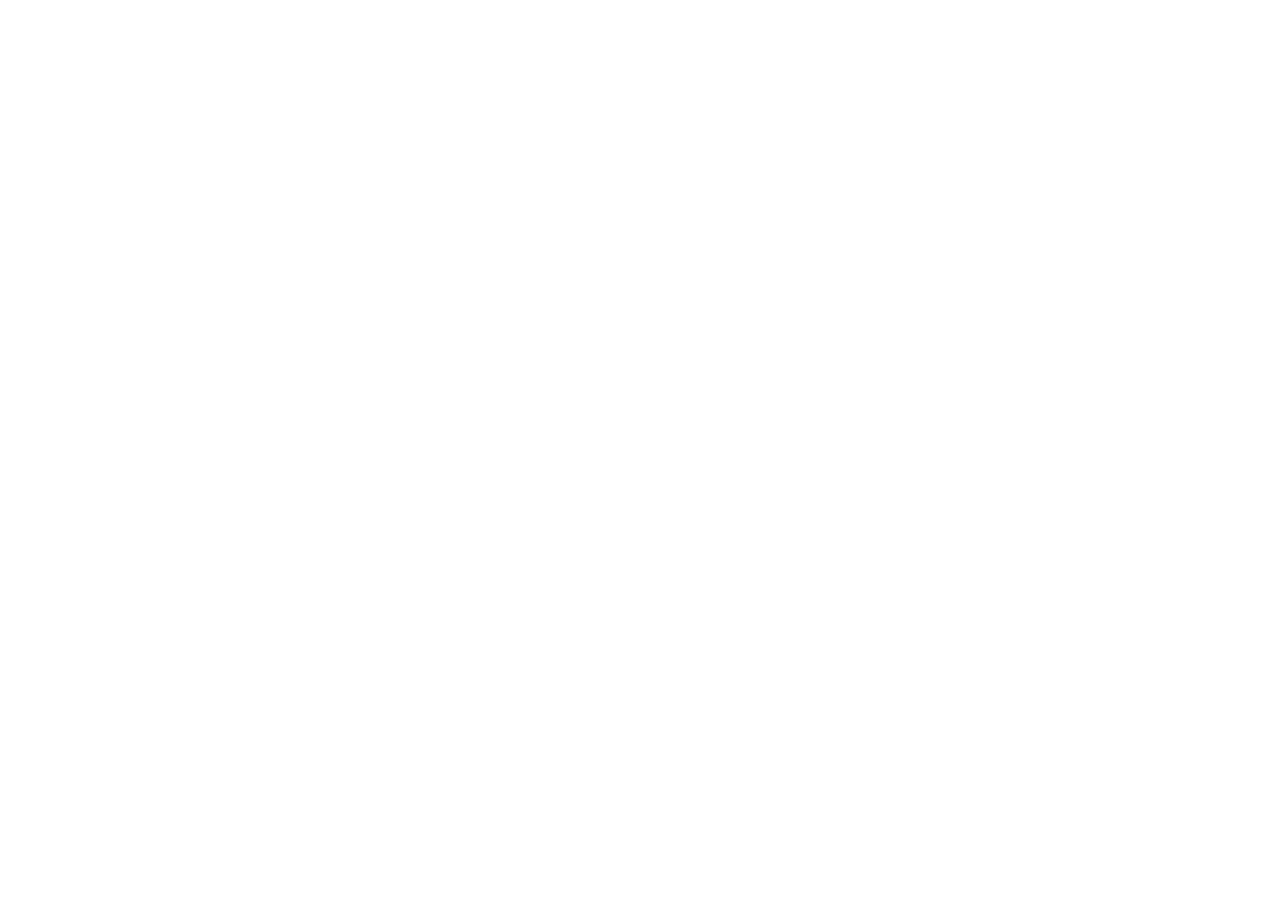
==== index/index.html @ 853e21ab "Rename index.html to index/index.html" ====
<!DOCTYPE html>
<html lang="cn">
	<head>
		<meta charset="utf-8">
		<meta content="width=device-width, initial-scale=1" name="viewport">
		<meta name="description" content="支援NPM, GitHub, WordPress, Deno, 等更多。多種CDN且最高速的前端靜態資源服務。軟萌可愛的前端靜態資源服務。">
		<meta content="cdn, npm, github, js, javascript, 免費, 開源, oss, deno, wordpress" name="keywords">
		<meta content="zh_CN" property="og:locale">
		<meta content="website" property="og:type">
		<meta property="og:title" content="CDNMOE - 免費, 高速, 可靠, 可愛的開源前端靜態資源服務">
		<meta property="og:description" content="支援NPM, GitHub, WordPress, Deno, 等更多。多種CDN且最高速的前端靜態資源服務。軟萌可愛的前端靜態資源服務。為生產使用而設計。">
		<meta content="https://cdnmoe.mojy.xyz/" property="og:url">
		<meta content="CDNMOE" property="og:site_name">
		<meta content="img/logo%402x.png" property="og:image">
		<meta content="img/logo%402x.png" property="og:image:secure_url">
		<title>CDNMOE - 免費, 高速, 可靠, 可愛的開源前端靜態資源服務</title>
		<!-- <link href="https://cdn.cdnmoe.mojy.xyz/" rel="dns-prefetch"> -->
		<!-- <link href="https://fonts.gstatic.com/" rel="dns-prefetch"> -->
		<!-- <link href="https://data.jsdelivr.com/" rel="dns-prefetch"> -->
		<!-- <link crossorigin="anonymous" href="https://cdnmoe.mojy.xyz/" rel="preconnect"> -->
		<!-- <link crossorigin="anonymous" href="https://fonts.gstatic.com/" rel="preconnect"> -->
		<link rel="stylesheet" href="css/app.css">
		<link onload="this.media='all'" media="print" href="https://fonts.googleapis.com/css?family=Nunito:300,400,600,700&amp;display=swap" rel="stylesheet">
		<link onload="this.media='all'" media="print" href="https://cdn.jsdelivr.net/npm/font-awesome@4.7.0/css/font-awesome.min.css" rel="stylesheet">
		<link type="application/xml" href="/sitemap/index.xml" rel="sitemap">
		<link title="CDNMOE" type="application/opensearchdescription+xml" href="/opensearch.xml" rel="search">
		<script type="application/ld+json">
			{
				"@context":"http://schema.org",
				"@type":"Organization",
				"url":"https://www.jsdelivr.com/",
				"sameAs":["https://www.linkedin.com/company/jsdelivr/","https://twitter.com/jsdelivr", "https://en.wikipedia.org/wiki/JSDelivr"],
				"@id":"#organization",
				"name":"jsDelivr",
				"alternateName": "JSDelivr",
				"foundingDate": "2012-04-10",
				"logo":"https://www.jsdelivr.com/img/icon_256x256.png",
				"potentialAction":{"@type":"SearchAction","target":"https://www.jsdelivr.com/?query={search_term_string}","query-input":"required name=search_term_string"}
			}
		</script>
	</head>
	<body>
		<div id="wrapper">
			<div id="page">
				<header class="c-header">
					<nav class="navbar navbar-default">
						<div class="container">
							<div class="navbar-header">
								<button class="navbar-toggle collapsed" aria-expanded="false" data-target="#main-navbar" data-toggle="collapse" type="button">
									<span class="sr-only">Toggle navigation</span>
									<span class="icon-bar"></span>
									<span class="icon-bar"></span>
									<span class="icon-bar"></span>
								</button>
								<a class="navbar-brand" href="/">
									<!-- 
										Looking for the logo?
										Get all versions here: https://github.com/jsdelivr/jsdelivr-media
									-->
									<img title="jsDelivr" height="34" width="140" src="img/logo-horizontal.svg">
								</a>
							</div>
							<div class="collapse navbar-collapse" id="main-navbar">
								<ul class="nav navbar-nav navbar-right">
									<li><a href="/features">Features</a></li>
									<li><a href="/network">Network</a></li>
									<li><a href="/statistics">Stats</a></li>
									<li><a href="/sponsors">Sponsors</a></li>
									<li class="dropdown">
										<a class="dropdown-toggle" aria-expanded="false" aria-haspopup="true" role="button" data-toggle="dropdown">Tools <i class="fa fa-angle-down" aria-hidden="true"></i></a>
										<ul class="dropdown-menu">
											<li><a href="/tools/debug">Debug tool</a></li>
											<li><a href="/tools/purge">Purge cache</a></li>
											<li class="divider" role="separator"></li>
											<li class="dropdown-header">Convert from</li>
											<li><a href="/github">GitHub</a></li>
											<li><a href="/google">Google Hosted Libraries</a></li>
											<li><a href="/rawgit">RawGit</a></li>
											<li><a href="/unpkg">unpkg</a></li>
										</ul>
									</li>
									<li><a class="featured" title="GitHub" href="https://github.com/SANYIMOE/cdnmoe" rel="noopener" target="_blank"><i class="fa fa-github" aria-hidden="true"></i></a></li>
								</ul>
							</div>
						</div>
					</nav>
				</header>
				<div class="p-index page">
					<div class="c-landing-top">
						<div class="bg-wrapper">
							<div class="bg"></div>
							<div class="bg-height"></div>
						</div>
						<div class="content">
							<div class="container">
								<section class="heading">
									<h1>免費的開源前端靜態資源服務</h1>
									<h2>高速, 可靠, 自動更新</h2>
									<div class="heading-message">
										<div>每月可以處理大部分請求</div>
									</div>
								</section>
								<section class="docs">
									<div class="row">
										<div class="col-md-3 docs-tabs">
											<div class="docs-tab"><a class="active"><img title="CDN for npm" height="39" width="100" src="img/npm.png" srcset="img/npm%402x.png 2x"></a></div>
											<div class="docs-tab"><a class=""><img title="CDN for GitHub" height="27" width="100" src="img/github.png" srcset="img/github%402x.png 2x"></a></div>
											<div class="docs-tab"><a class=""><img title="CDN for WordPress" height="62" width="100" src="img/wordpress.png" srcset="img/wordpress%402x.png 2x"></a></div>
											<div class="active-tab-arrow" style="top: 16.666666666666668%;"></div></div>
										<div class="col-md-9 docs-code">
											<div class="docs-code-bg">
												<div class="c-slider">
													<div class="c-slide" style=""><div>
														<div class="docs-code-slide">
															<p class="docs-comment">// load any project hosted on npm</p>
															<p class="docs-link">https://cdn.jsdelivr.net/npm/package@version/file</p>
															<br>
															<p class="docs-comment">// load jQuery v3.2.1</p>
															<p class="docs-link"><a href="https://cdn.jsdelivr.net/npm/jquery@3.2.1/dist/jquery.min.js" target="_blank">https://cdn.jsdelivr.net/npm/jquery@3.2.1/dist/jquery.min.js</a></p>
															<br>
															<p class="docs-comment">// use a version range instead of a specific version</p>
															<p class="docs-link"><a href="https://cdn.jsdelivr.net/npm/jquery@3.2/dist/jquery.min.js" target="_blank">https://cdn.jsdelivr.net/npm/jquery@3.2/dist/jquery.min.js</a></p>
															<p class="docs-link"><a href="https://cdn.jsdelivr.net/npm/jquery@3/dist/jquery.min.js" target="_blank">https://cdn.jsdelivr.net/npm/jquery@3/dist/jquery.min.js</a></p>
															<br>
															<p class="docs-comment">// omit the version completely to get the latest one</p>
															<p class="docs-comment">// you should NOT use this in production</p>
															<p class="docs-link"><a href="https://cdn.jsdelivr.net/npm/jquery/dist/jquery.min.js" target="_blank">https://cdn.jsdelivr.net/npm/jquery/dist/jquery.min.js</a></p>
															<br>
															<p class="docs-comment">// add ".min" to any JS/CSS file to get a minified version</p>
															<p class="docs-comment">// if one doesn't exist, we'll generate it for you</p>
															<p class="docs-link"><a href="https://cdn.jsdelivr.net/npm/jquery@3.2.1/src/core.min.js" target="_blank">https://cdn.jsdelivr.net/npm/jquery@3.2.1/src/core.min.js</a></p>
															<br>
															<p class="docs-comment">// omit the file path to get the default file</p>
															<p class="docs-link"><a href="https://cdn.jsdelivr.net/npm/jquery@3.2" target="_blank">https://cdn.jsdelivr.net/npm/jquery@3.2</a></p>
															<br>
															<p class="docs-comment">// add / at the end to get a directory listing</p>
															<p class="docs-link"><a href="https://cdn.jsdelivr.net/npm/jquery/" target="_blank">https://cdn.jsdelivr.net/npm/jquery/</a></p>
														</div></div>
													</div>
													<div class="c-slide" style=""></div>
													<div class="c-slide" style=""></div>
												</div>
											</div>
										</div>
									</div>
								</section>
								<section class="sponsors">
									<div class="sponsors-text">jsDelivr operates thanks to our main sponsors:</div>
									<div class="sponsor"><a href="https://www.cloudflare.com" rel="noopener" target="_blank"><img title="Sponsored by Cloudflare" height="50" width="149" src="img/cloudflare.png" srcset="img/cloudflare%402x.png 2x"></a></div>
									<div class="sponsor"><a href="https://www.fastly.com" rel="noopener" target="_blank"><img title="Sponsored by Fastly" height="50" width="116" src="img/fastly.png" srcset="img/fastly%402x.png 2x"></a></div>
									<div class="sponsor"><a href="https://ns1.com" rel="noopener" target="_blank"><img title="Sponsored by NS1" height="50" width="94" src="img/ns1.png" srcset="img/ns1%402x.png 2x"></a></div>
									<div class="sponsor"><a href="https://www.quantil.com" rel="noopener" target="_blank"><img title="Sponsored by Quantil" height="50" width="131" src="img/quantil.png" srcset="img/quantil%402x.png 2x"></a></div>
									<div class="sponsor"><a href="https://bunny.net" rel="noopener" target="_blank"><img title="Sponsored by bunny.net" height="50" width="172" src="img/bunny.png" srcset="img/bunny%402x.png 2x"></a></div>
									<div class="sponsor"><a href="https://render.com/" rel="noopener" target="_blank"><img title="Sponsored by render.com" height="50" width="186" src="img/render.png" srcset="img/render%402x.png 2x"></a></div>
								</section>
							</div>
						</div>
					</div>
					<div class="c-search">
						<div class="container">
							<div class="search-input-wrapper clearfix">
								<input class="search-input" type="text" placeholder="search all of npm" value="">
								<a class="search-by" href="https://www.algolia.com" rel="noopener" target="_blank">Real-time search by <img title="Algolia" height="20" width="80" src="img/algolia.png" srcset="img/algolia%402x.png 2x"></a>
							</div>
							<div class="search-results"></div>
						</div>
					</div>
					<!--  Commenting this out while we switch to another API  -->
					<!--  <link rel="ractive" href="./rum.html" name="c-rum">  -->
					<div class="c-landing-bottom">
						<div class="container">
							<div class="c-infographic-banner">
								<img height="280" width="1140" src="img/infographic-bg.png" srcset="img/infographic-bg%402x.png 2x">
								<div class="banner-text">See exactly how jsDelivr works</div>
								<a class="banner-button router-ignore" href="/network/infographic" target="_blank">CHECK OUR INFOGRAPHIC</a>
							</div>
						</div>
						<section class="built-for-production">
							<div class="container">
								<div class="row">
									<div class="col-lg-4 col-md-5 col-sm-6">
										<img loading="lazy" height="69" width="81" src="img/built-for-production-icon.png" srcset="img/built-for-production-icon%402x.png 2x">
										<h2 class="section-title">Built for production</h2>
										<ul class="features-list">
											<li><a href="/network">four CDN &amp; two DNS providers</a></li>
											<li><a href="/network#map">more than 750 points of presence</a></li>
											<li><a href="/network">RUM based load balancing</a></li>
											<li><a href="https://www.cdnperf.com" rel="noopener" target="_blank">faster than any other CDN</a></li>
											<li><a href="/network#failover">failover on every layer</a></li>
											<li><a href="/network#china">works in China</a></li>
										</ul>
									</div>
									<div class="col-lg-8 col-md-7 col-sm-6 hidden-xs"><a href="/network#map"><img class="network-map" loading="lazy" height="488" width="750" src="img/network-map.png" srcset="img/network-map%402x.png 2x"></a></div>
								</div>
							</div>
						</section>
						<section class="requests-served">
							<div class="count"><span class="number">0</span> requests served</div>
							<div class="since">since you opened this page</div>
						</section>
						<section class="developer-friendly">
							<div class="developer-friendly-bg-top"><div class="stats-button-wrapper"><a class="btn-featured btn" href="/statistics">See more stats</a></div></div>
							<div class="developer-friendly-bg-middle">
								<div class="container ">
									<div class="row">
										<div class="col-lg-6 col-md-7">
											<div class="c-stats-table">
												<table class="stats-table-table">
													<colgroup><col style="width:50%;"><col style="width:22%;"><col style="width:28%;"></colgroup>
													<thead><tr><th colspan="3">Top 10 npm packages last 30 days</th></tr></thead>
													<tbody></tbody>
												</table>
											</div>
										</div>
										<div class="col-lg-5 col-md-5 col-lg-offset-1 col-md-offset-0">
											<img loading="lazy" height="77" width="91" src="img/developer-friendly-icon.png" srcset="img/developer-friendly-icon%402x.png 2x">
											<h2 class="section-title">Developer Friendly</h2>
											<ul class="features-list">
												<li><a href="/features">all files from npm and GitHub <div class="next-line">available with zero setup</div></a></li>
												<li><a href="/features#combine">combine multiple files on-demand</a></li>
												<li><a href="/features#minify">minify files on-demand</a></li>
												<li><a href="/features#combine">source map support</a></li>
												<li><a href="/features#alias">version aliasing</a></li>
												<li><a href="https://github.com/jsdelivr/data.jsdelivr.com" rel="noopener" target="_blank">usage statistics</a></li>
												<li><a href="https://github.com/jsdelivr/data.jsdelivr.com" rel="noopener" target="_blank">API</a></li>
											</ul>
										</div>
									</div>
								</div>
							</div>
							<div class="developer-friendly-bg-bottom"></div>
						</section>
						<section class="used-by">
							<h3 class="section-title">jsDelivr is used by</h3>
							<img loading="lazy" title="Used by Mozilla" height="40" width="182" src="img/mozilla.png" srcset="img/mozilla%402x.png 2x">
							<img loading="lazy" title="Used by Urban Dictionary" height="50" width="150" src="img/urban-dictionary.png" srcset="img/urban-dictionary%402x.png 2x">
							<img loading="lazy" title="Used by The New York Times" height="40" width="272" src="img/the-new-york-times.png" srcset="img/the-new-york-times%402x.png 2x">
							<img loading="lazy" title="Used by NBC News" height="35" width="269" src="img/nbc.png" srcset="img/nbc%402x.png 2x">
							<img loading="lazy" title="Encyclopedia Britannica" height="40" width="169" src="img/britannica.png">
						</section>
					</div>
				</div>
			</div>
			<div id="push"></div>
		</div>
		<footer class="c-footer">
			<div class="container">
				<div class="row">
					<div class="col-md-4">
						<div class="footer-text footer-text-big">Designed, developed, and maintained by:</div>
						<a href="https://prospectone.io/" rel="noopener" target="_blank"><img loading="lazy" height="40" width="283" src="img/prospect-one.png" srcset="img/prospect-one%402x.png 2x"></a>
						<div class="footer-text" style="margin-top: 15px;">and <a class="footer-text" href="https://dakulov.com/" rel="noopener">Dmitriy Akulov</a></div>
					</div>
					<div class="col-md-8">
						<div class="footer-right"><div>
							<div class="footer-text footer-text-big awesome-companies">Awesome companies help jsDelivr...</div>
							<div><a class="btn btn-featured" href="/sponsors">Our sponsors</a></div></div>
						</div>
					</div>
				</div>
				<div class="row">
					<div class="footer-row-2">
						<div class="col-md-8">
							<div class="footer-text">
								<ul class="footer-list">
									<li>© jsdelivr.com, 2012 - 2022</li>
									<li><a href="/about"><i class="fa fa-info-circle" aria-hidden="true"></i> About</a></li>
									<li><a href="/terms"><i class="fa fa-balance-scale"></i> Terms &amp; Policies</a></li>
									<li><a href="mailto:dak@prospectone.io"><i class="fa fa-envelope" aria-hidden="true"></i> dak@prospectone.io</a></li>
								</ul>
							</div>
						</div>
					</div>
				</div>
				<div class="row">
					<div class="col-md-8">
						<div class="footer-text">
							<ul class="footer-list">
								<li>Convert from:</li>
								<li><a href="/github">GitHub</a></li>
								<li><a href="/google">Google Hosted Libraries</a></li>
								<li><a href="/rawgit">RawGit</a></li>
								<li><a href="/unpkg">unpkg</a></li>
							</ul>
						</div>
					</div>
					<div class="col-md-4">
						<div class="footer-right"></div>
					</div>
				</div>
			</div>
		</footer>
		<script id="ractive-shared" type="text/plain">
			{
				"assetsHost":"https://cdn.jsdelivr.net/www.jsdelivr.com/23783c820fd04cb613c565ad7e43ed46d0e9e568",
				"assetsVersion":"23783c820fd04cb613c565ad7e43ed46d0e9e568"
			}
		</script>
		<script src="https://cdn.jsdelivr.net/npm/ractive@0.10.14/runtime.min.js"></script>
		<script src="https://cdn.jsdelivr.net/npm/ractive-route@0.3.9/ractive-route.min.js"></script>
		<script src="https://cdn.jsdelivr.net/npm/ractive-decorators-sortable@0.2.1/Ractive-decorators-sortable.min.js"></script>
		<script src="https://cdn.jsdelivr.net/npm/ractive-transitions-fade@0.3.1/dist/ractive-transitions-fade.umd.min.js"></script>
		<script src="https://cdn.jsdelivr.net/npm/ractive-transitions-fly@0.3.0/dist/ractive-transitions-fly.umd.min.js"></script>
		<script src="https://cdn.jsdelivr.net/npm/ractive-transitions-slide@0.4.0/dist/ractive-transitions-slide.umd.min.js"></script>
		<script src="https://cdn.jsdelivr.net/npm/jquery@3.5.1/dist/jquery.min.js"></script>
		<script src="https://cdn.jsdelivr.net/npm/algoliasearch@3.33.0/dist/algoliasearchLite.min.js"></script>
		<script src="https://cdn.jsdelivr.net/npm/bootstrap@3.3.7/dist/js/bootstrap.min.js"></script>
		<script src="https://cdn.jsdelivr.net/npm/clipboard@2.0.8/dist/clipboard.min.js"></script>
		<script src="https://cdn.jsdelivr.net/npm/chart.js@2.6.0/dist/Chart.min.js"></script>
		<script src="https://cdn.jsdelivr.net/npm/marked@2.1.3/marked.min.js"></script>
		<script src="https://cdn.jsdelivr.net/npm/input-autogrow@1.1.1/dist/input-autogrow.min.js"></script>
		<script src="https://cdn.jsdelivr.net/npm/autocomplete.js@0.38.0/dist/autocomplete.jquery.min.js"></script>
		<script src="js/app.js"></script>
		<script src="https://www.googletagmanager.com/gtag/js?id=UA-31822709-1" async=""></script>
		<script>
			/* eslint-disable */
			window.dataLayer = window.dataLayer || [];
			function gtag(){dataLayer.push(arguments);}
			gtag('js', new Date());
			gtag('config', 'UA-31822709-1');
		</script>
		<script>
			window.location.href='https://cdnmoe.mojy.xyz/index';
		</script>
		<script src="/staticnowinhomeweb/snow.js"></script>
	</body>
</html>
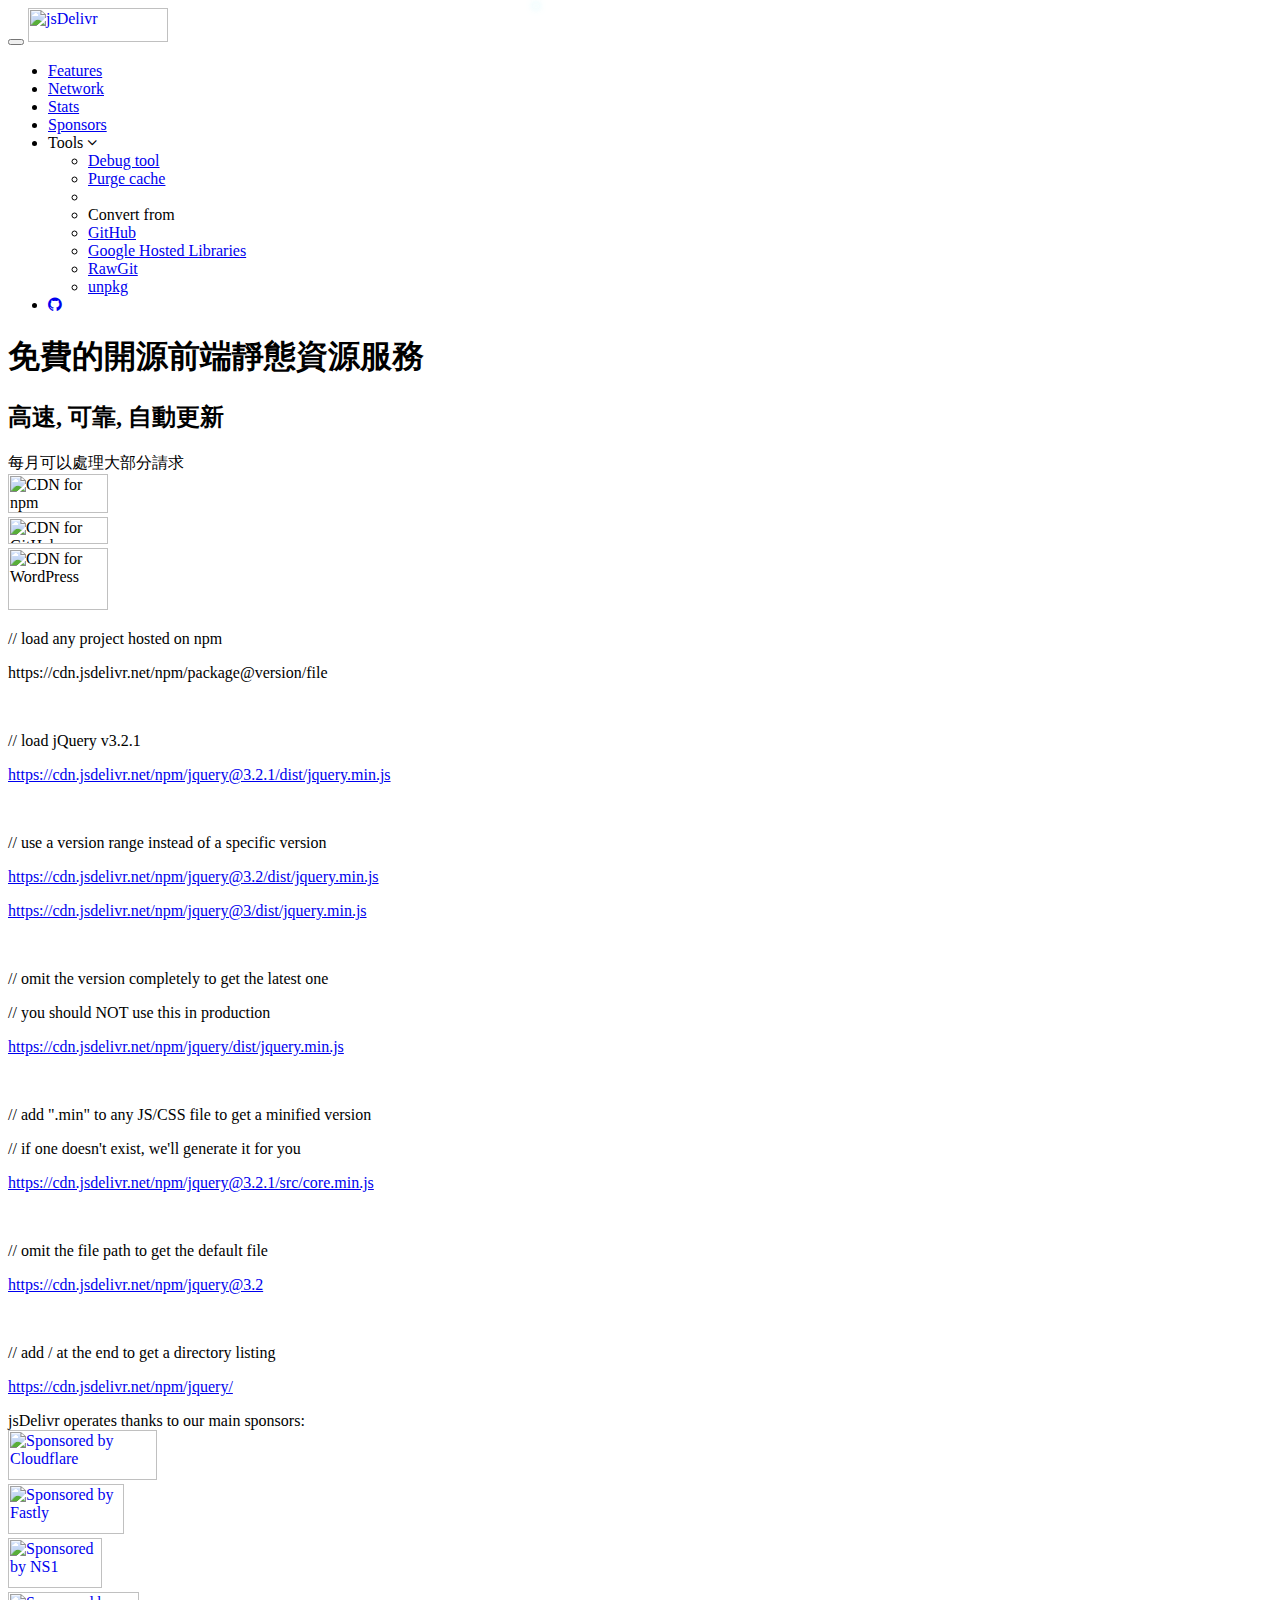
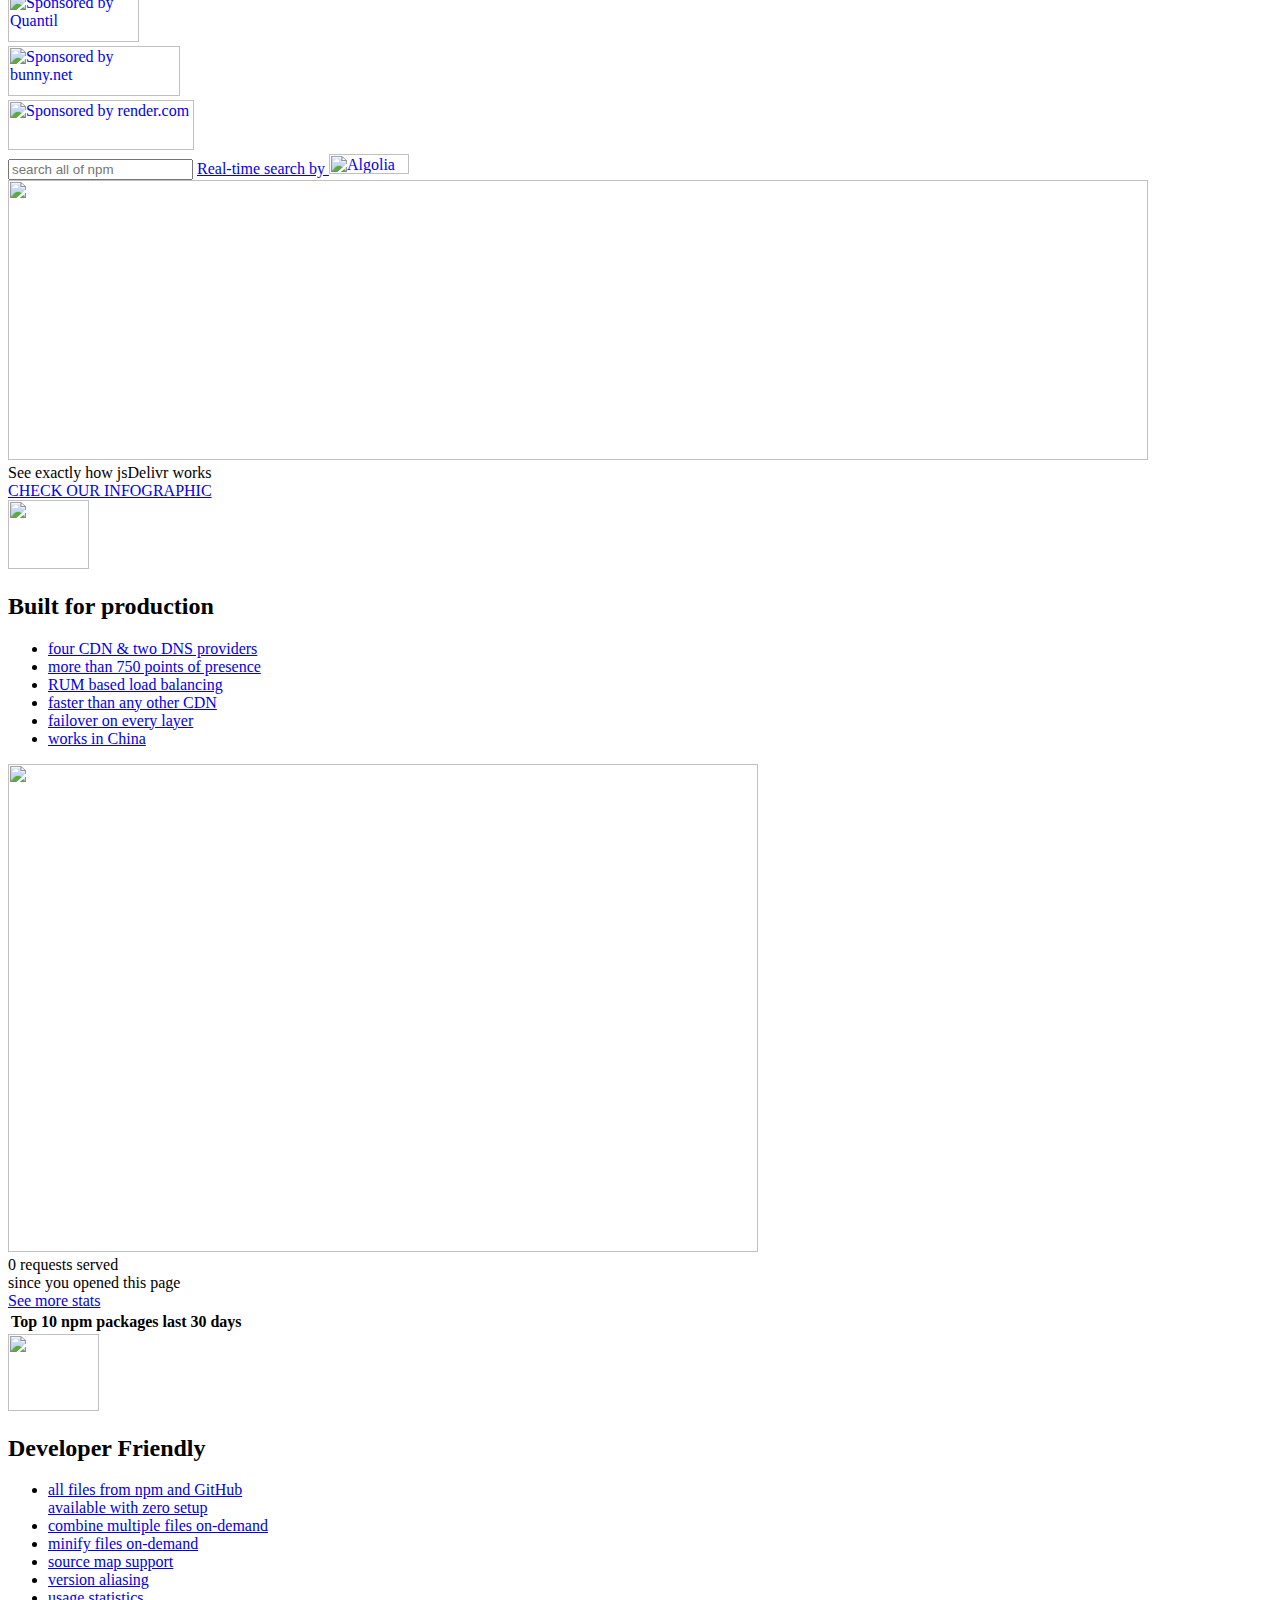
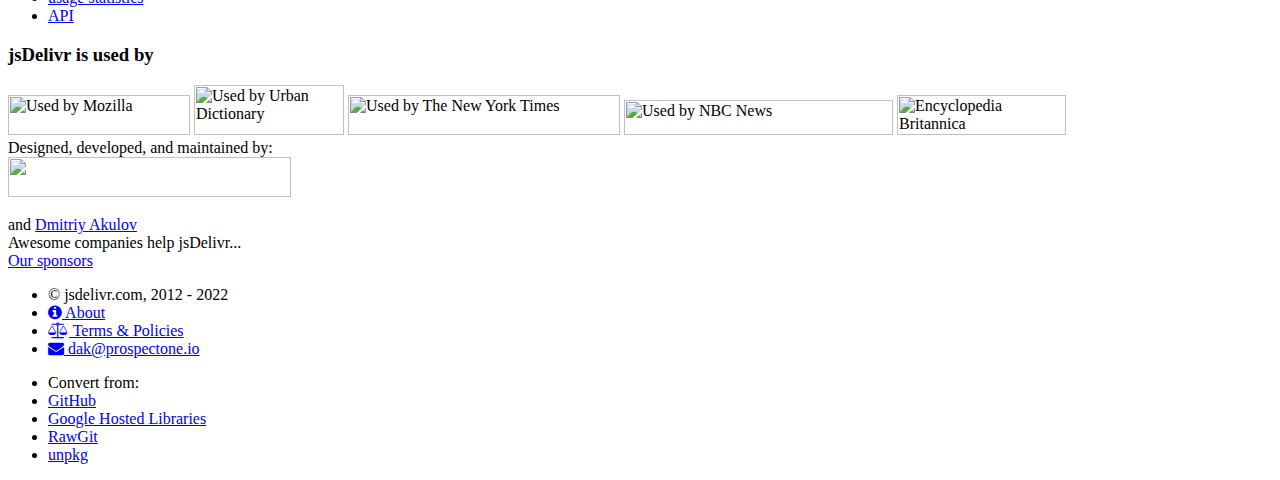
==== commit 442bf6b8: "Update index.html" ====
--- a/index/index.html
+++ b/index/index.html
@@ -319,9 +319,6 @@
 			gtag('js', new Date());
 			gtag('config', 'UA-31822709-1');
 		</script>
-		<script>
-			window.location.href='https://cdnmoe.mojy.xyz/index';
-		</script>
 		<script src="/staticnowinhomeweb/snow.js"></script>
 	</body>
 </html>
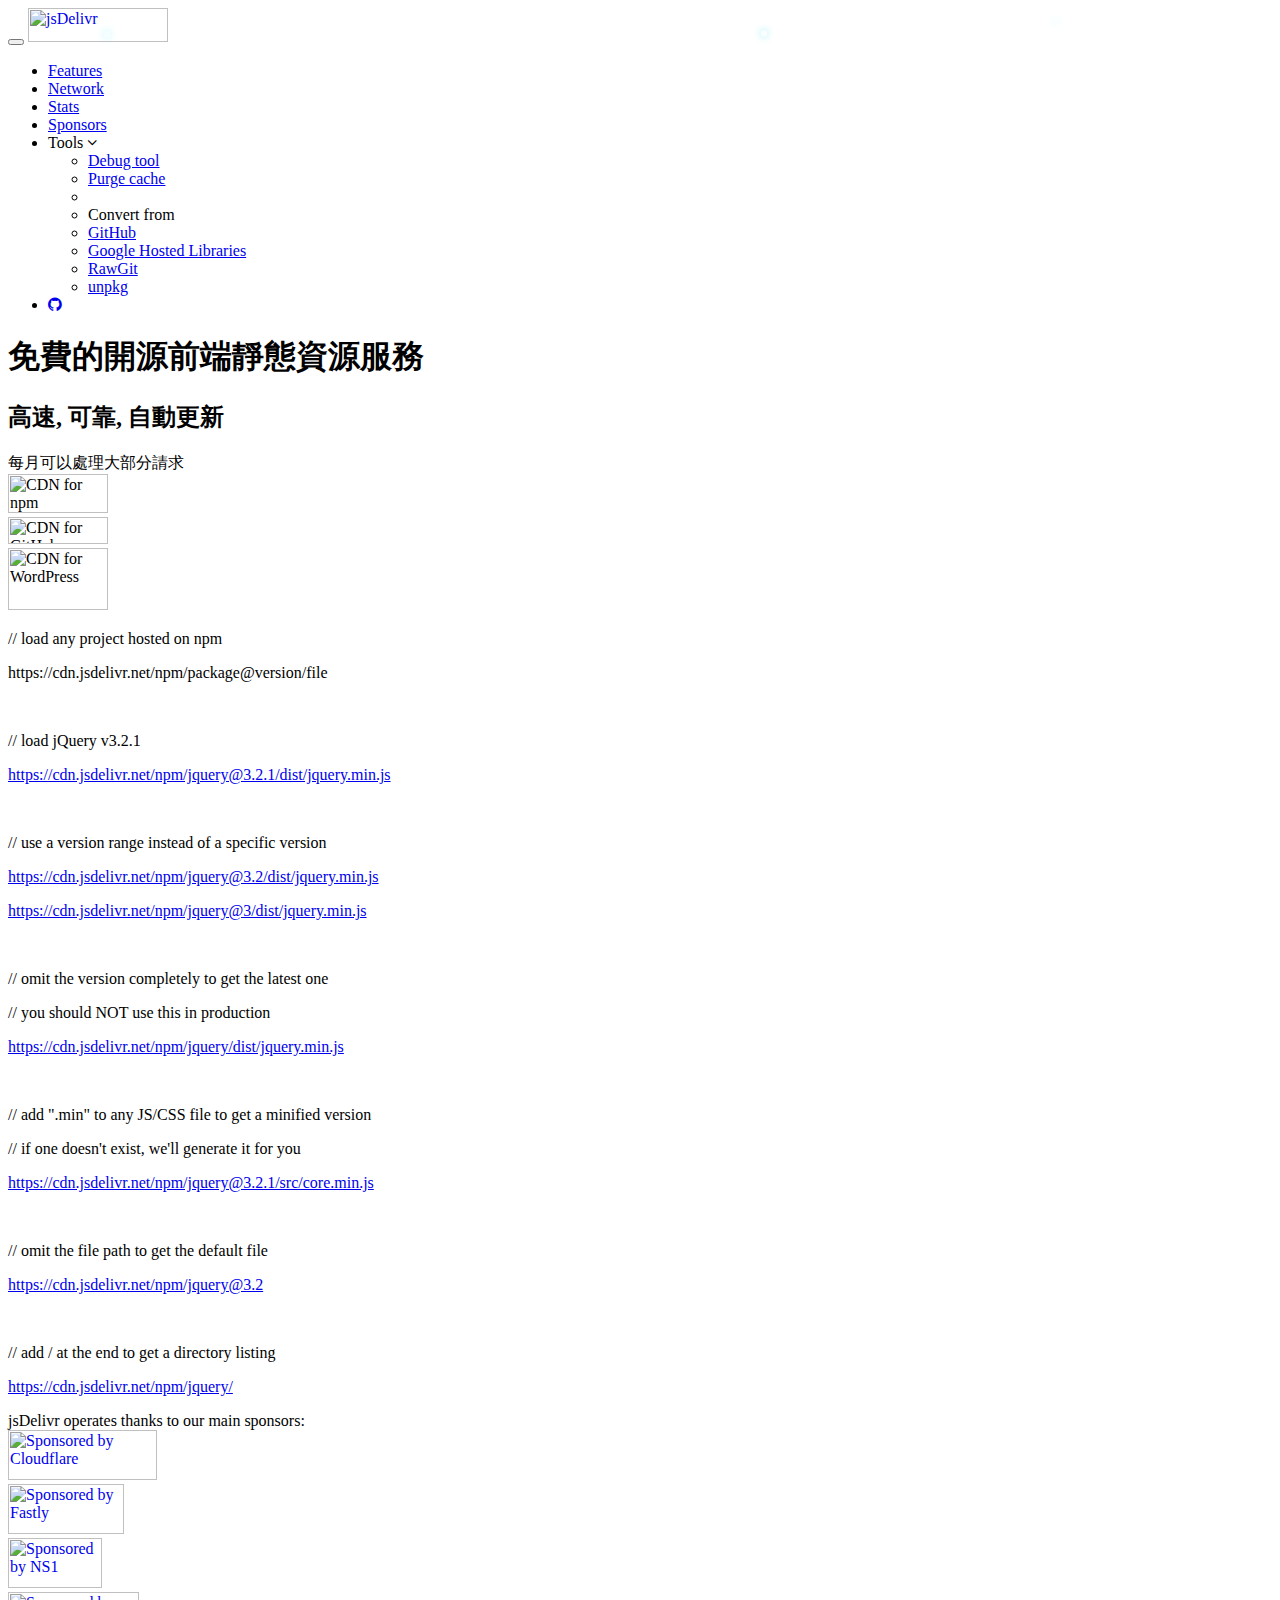
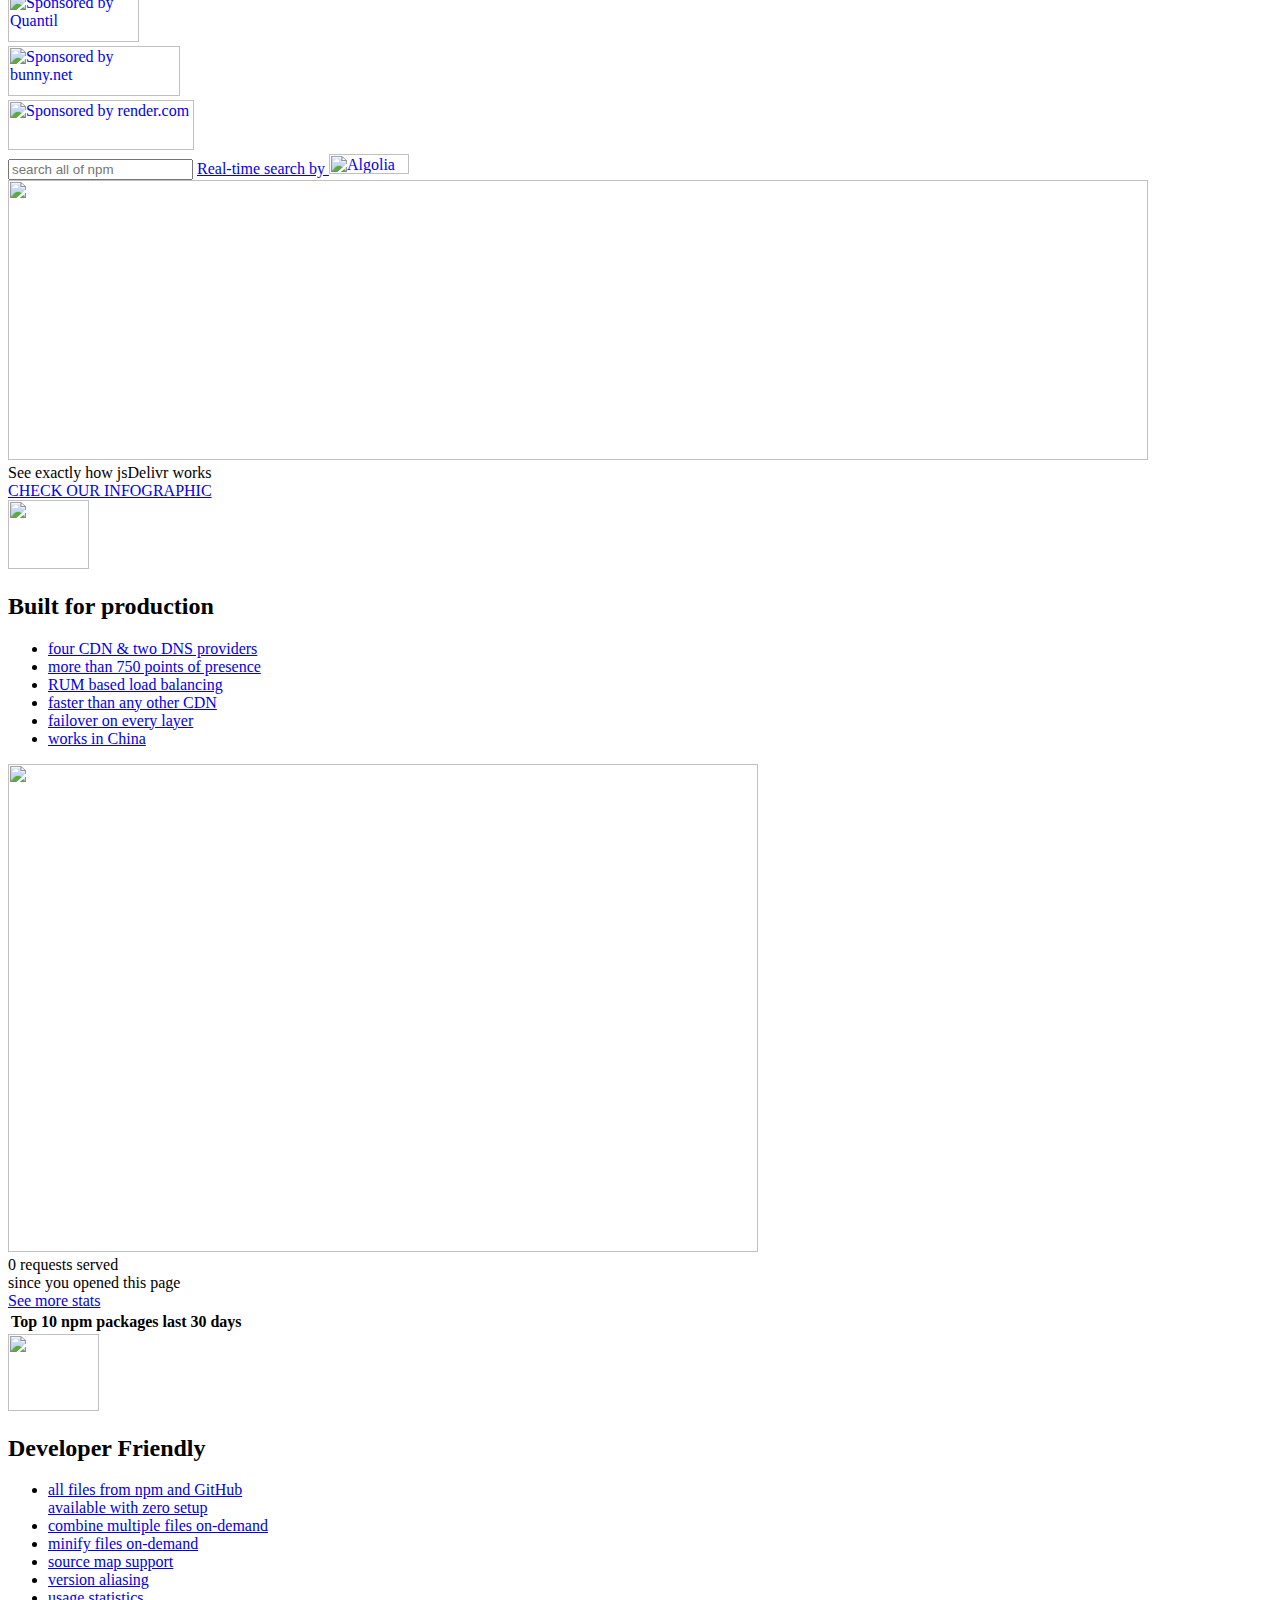
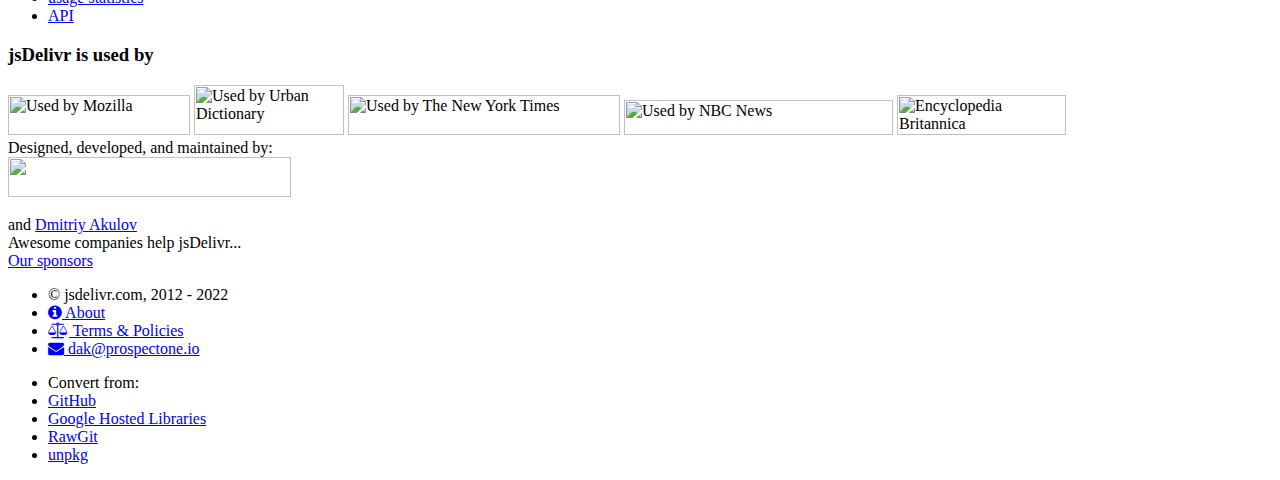
==== commit 1a35bfad: "Update index.html" ====
--- a/index/index.html
+++ b/index/index.html
@@ -9,7 +9,7 @@
 		<meta content="website" property="og:type">
 		<meta property="og:title" content="CDNMOE - 免費, 高速, 可靠, 可愛的開源前端靜態資源服務">
 		<meta property="og:description" content="支援NPM, GitHub, WordPress, Deno, 等更多。多種CDN且最高速的前端靜態資源服務。軟萌可愛的前端靜態資源服務。為生產使用而設計。">
-		<meta content="https://cdnmoe.mojy.xyz/" property="og:url">
+		<meta content="https://cdnmoe.mojy.xyz/index" property="og:url">
 		<meta content="CDNMOE" property="og:site_name">
 		<meta content="img/logo%402x.png" property="og:image">
 		<meta content="img/logo%402x.png" property="og:image:secure_url">
@@ -17,7 +17,7 @@
 		<!-- <link href="https://cdn.cdnmoe.mojy.xyz/" rel="dns-prefetch"> -->
 		<!-- <link href="https://fonts.gstatic.com/" rel="dns-prefetch"> -->
 		<!-- <link href="https://data.jsdelivr.com/" rel="dns-prefetch"> -->
-		<!-- <link crossorigin="anonymous" href="https://cdnmoe.mojy.xyz/" rel="preconnect"> -->
+		<!-- <link crossorigin="anonymous" href="https://cdnmoe.mojy.xyz/index" rel="preconnect"> -->
 		<!-- <link crossorigin="anonymous" href="https://fonts.gstatic.com/" rel="preconnect"> -->
 		<link rel="stylesheet" href="css/app.css">
 		<link onload="this.media='all'" media="print" href="https://fonts.googleapis.com/css?family=Nunito:300,400,600,700&amp;display=swap" rel="stylesheet">
